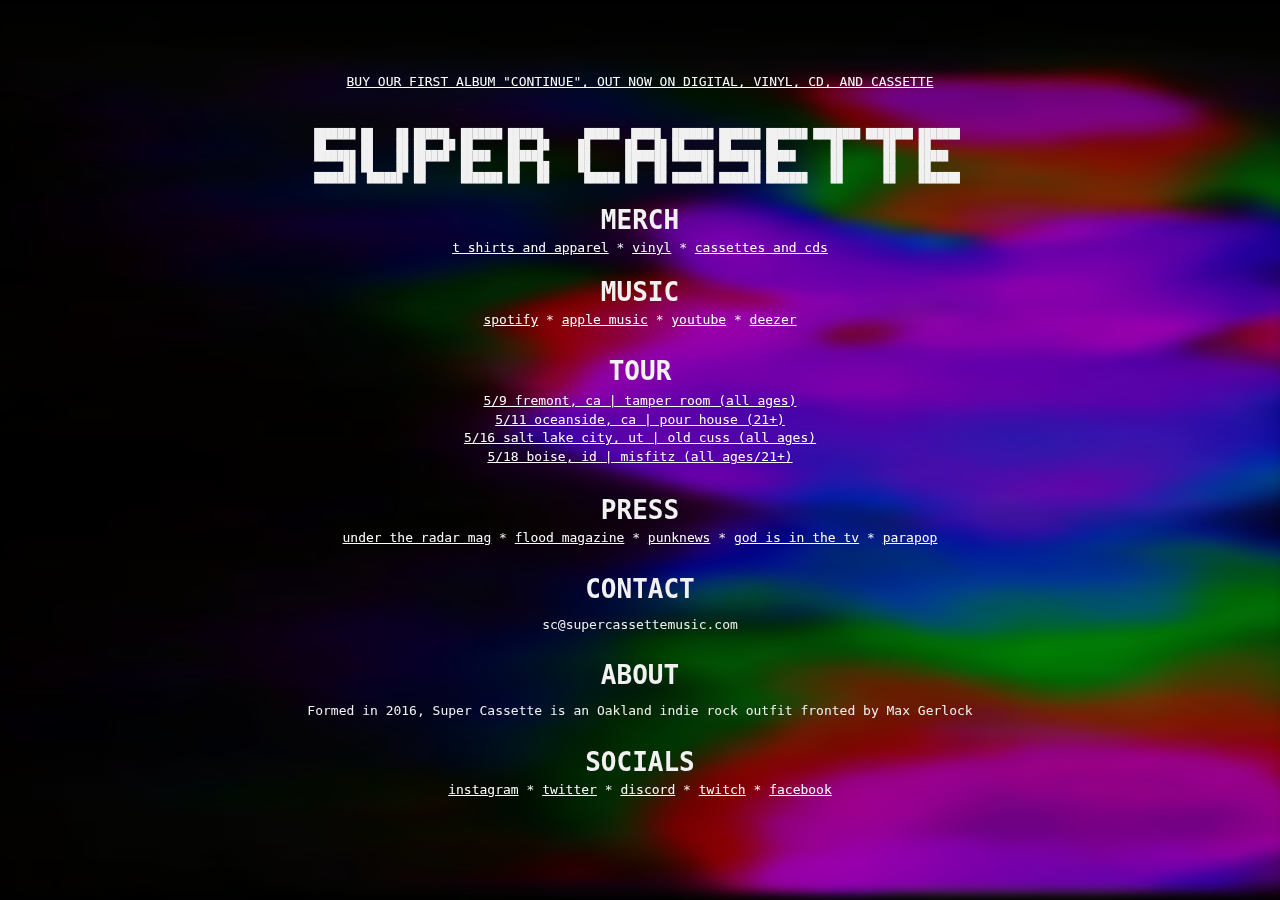
==== index.html @ 150a1d3a "update shows" ====
<!doctype html>
<html>
   <head>
      <title>Super Cassette</title>
      <link rel="stylesheet" type="text/css" href="styles.css">
      <link rel="shortcut icon" type="image/png" href="favicon.png">
   </head>
   <body>
      <div id="container">
         <div id="content">
            <!--             <pre>
               _______________     
               |,----------.  |\    
               || CONTINUE? |=| |   
               ||          || | |   
               ||       . _o| | | __
               |`-----------' |/ /~/
                ~~~~~~~~~~~~~~~ / / 
                                ~~  </pre> -->
            <a id="continue-topline" href="https://supercassetteband.bandcamp.com/album/continue">Buy our first album "Continue", out now on digital, vinyl, cd, and cassette</a>
            <!-- <h1 id="super-cassette">SUPER CASSETTE</h1> -->
            <pre id="super-cassette-header">
███████ ██    ██ ██████  ███████ ██████       ██████  █████  ███████ ███████ ███████ ████████ ████████ ███████ 
██      ██    ██ ██   ██ ██      ██   ██     ██      ██   ██ ██      ██      ██         ██       ██    ██      
███████ ██    ██ ██████  █████   ██████      ██      ███████ ███████ ███████ █████      ██       ██    █████   
     ██ ██    ██ ██      ██      ██   ██     ██      ██   ██      ██      ██ ██         ██       ██    ██      
███████  ██████  ██      ███████ ██   ██      ██████ ██   ██ ███████ ███████ ███████    ██       ██    ███████ 
</pre>
            <h2> MERCH </h2>
            <section id="merch-section">
               <a class="merch" href="https://super-cassette.myshopify.com/"> T SHIRTS AND APPAREL</a>
               *
               <a class="merch" href="https://super-cassette.myshopify.com/"> VINYL</a>
               *
               <a class="merch" href="https://super-cassette.myshopify.com/"> CASSETTES AND CDS</a>
               <h2> MUSIC </h2>
               <a class="streaming" href="https://open.spotify.com/artist/192f9MIvyAOXrAXV4k4pXL?si=hK0USYFsQLmWSUMgeo5NsQ">Spotify</a>
               *
               <a class="streaming" href="https://music.apple.com/us/artist/super-cassette/1171285207">Apple Music</a>
               *
               <a class="streaming" href="https://www.youtube.com/@SuperCassette">Youtube</a>
               *
               <a class="streaming" href="https://www.deezer.com/us/artist/11297238">Deezer</a>
            </section>
            <h2> TOUR </h2>
            <section id='gigs-section'>
               <div class="gigs-container">
                  <a class="gig" href="https://www.instagram.com/tamperroom/"> 5/9 Fremont, CA | Tamper Room (all ages) </a>
                  <!-- <a class="gig" href="https://linktr.ee/supercassette"> 5/10 Los Angeles, CA | TBD </a> -->
                  <a class="gig" href="https://linktr.ee/supercassette"> 5/11 Oceanside, CA | Pour House (21+) </a>
                  <!-- <a class="gig" href="https://linktr.ee/supercassette"> 5/12 Ensanada, MX | TBD (21+) </a> -->                  
                  <!-- <a class="gig" href="https://linktr.ee/supercassette"> 5/14 Phoenix, AZ | TBD (all ages) </a> -->
                  <!-- <a class="gig" href="https://linktr.ee/supercassette"> 5/15 Flagstaff, AZ | TBD (21+) </a> -->
                  <a class="gig" href="https://linktr.ee/supercassette"> 5/16 Salt Lake City, UT | Old Cuss (all ages) </a>
                  <!-- <a class="gig" href="https://linktr.ee/supercassette"> 5/17 Pocatello, ID | TBD </a> -->
                  <a class="gig" href="https://linktr.ee/supercassette"> 5/18 Boise, ID | Misfitz (all ages/21+) </a>
                  <!-- <a class="gig" href="https://linktr.ee/supercassette"> MM/DD City, State | Venue (all ages/21+) </a> -->
               </div>
            </section>
            <h2> PRESS </h2>
            <section id="press-section">
               <a class="press" href="https://www.undertheradarmag.com/news/premiere_super_cassette_shares_new_single_continent">Under the Radar Mag</a>
               *
               <a class="press" href="https://floodmagazine.com/147476/super-cassette-path-through-the-past-first-listen/">Flood Magazine</a>
               *
               <a class="press" href="https://www.punknews.org/article/81056/check-out-the-new-video-by-super-cassette">PunkNews</a>
               *
               <a class="press" href="https://www.godisinthetvzine.co.uk/2023/10/27/news-super-cassette-share-path-through-the-past-video-ahead-of-continue-album/">God is In the TV</a>
               *
               <a class="press" href=" https://parapop.net/super-cassette-continue/">ParaPop</a>
            </section>
            <h2> CONTACT </h2>
            <section id="contact-section">
               <p>sc@supercassettemusic.com</p>
               <!-- <p> BOOKING: booking@supercassettemusic.com </p> -->
            </section>
            <section id="about-section">
               <h2> ABOUT </h2>
               <p>Formed in 2016, Super Cassette is an Oakland indie rock outfit fronted by Max Gerlock</p>
            </section>
            <h2> SOCIALS </h2>
            <section id="socials-section">
               <a class="social" href="https://www.instagram.com/super_cassette/">INSTAGRAM</a>
               *
               <a class="merch" href="https://twitter.com/super_cassette">TWITTER</a>
               *
               <a class="merch" href="https://discord.gg/hhnT9XDYwt">DISCORD</a>
               *
               <a class="merch" href="https://www.twitch.tv/supercassette">TWITCH</a>
               *
               <a class="merch" href="https://www.facebook.com/supercassetteband/">FACEBOOK</a>
            </section>
         </div>
      </div>
      <video autoplay muted playsinline loop id="colorBlurVideo">
         <source src="assets/video/colorBlurVideo.mp4" type="video/mp4">
      </video>
   </body>
</html>
---- styles.css ----
body,html {
    margin: 0;
    padding: 0;
}

body {
	font-family: monospace;
	text-align: center;
	background: #000;
	color: #fff;
	font-size: 1.0em;
}

video {
	object-fit: fill;
	position: fixed;
	top: 0;
	left: 0;
	width: 100%;
	height: 100%;
	-webkit-transform: scaleX(2); 
	-moz-transform: scaleX(2);
	-webkit-filter: blur(5px); /* Safari 6.0 - 9.0 */
	filter: blur(5px);
	opacity: 0.7;
	margin:0;
	padding:0;
	z-index: 0;
}

#continue-topline {
	display: inline-block;
	margin-top: 0;
	margin-bottom: 3em;
	font-size: 1.0em;
	text-transform: uppercase;
}

#container {
	display: flex;
	justify-content: center;
	height: 100vh;
	margin: 0;
	padding: 0;
    flex-direction: column;
}

#content {
	z-index: 1;
	background: rgba(0, 0, 0, 0.0);
	color: #f1f1f1;
}

#tagline {
	margin-top:0;
	font-style: italic;
}

#super-cassette-header {
	font-size: .75em;
	margin: 0em;
}

h1 {
	font-size: 4em;
	font-style: italic;
	font-stretch: expanded;
	margin-top: 0em;
	margin-bottom: .5em;
}

h2 {
	font-size: 2.0em;
	margin-bottom: .2em;
}

h3 {
	font-style: italic;
	margin-top: 0em;
	margin-bottom: .3em;
}

a {
	font-size: 1.0em;
	color: #fff;
	font-weight: normal;
	text-transform: lowercase;
}


section {
	margin-bottom:2.2em;
}



.gigs-container {
	display: grid;
}

.gig {
	margin: .15em auto;
	display: flex;
}

.streaming, .press, .merch {

}
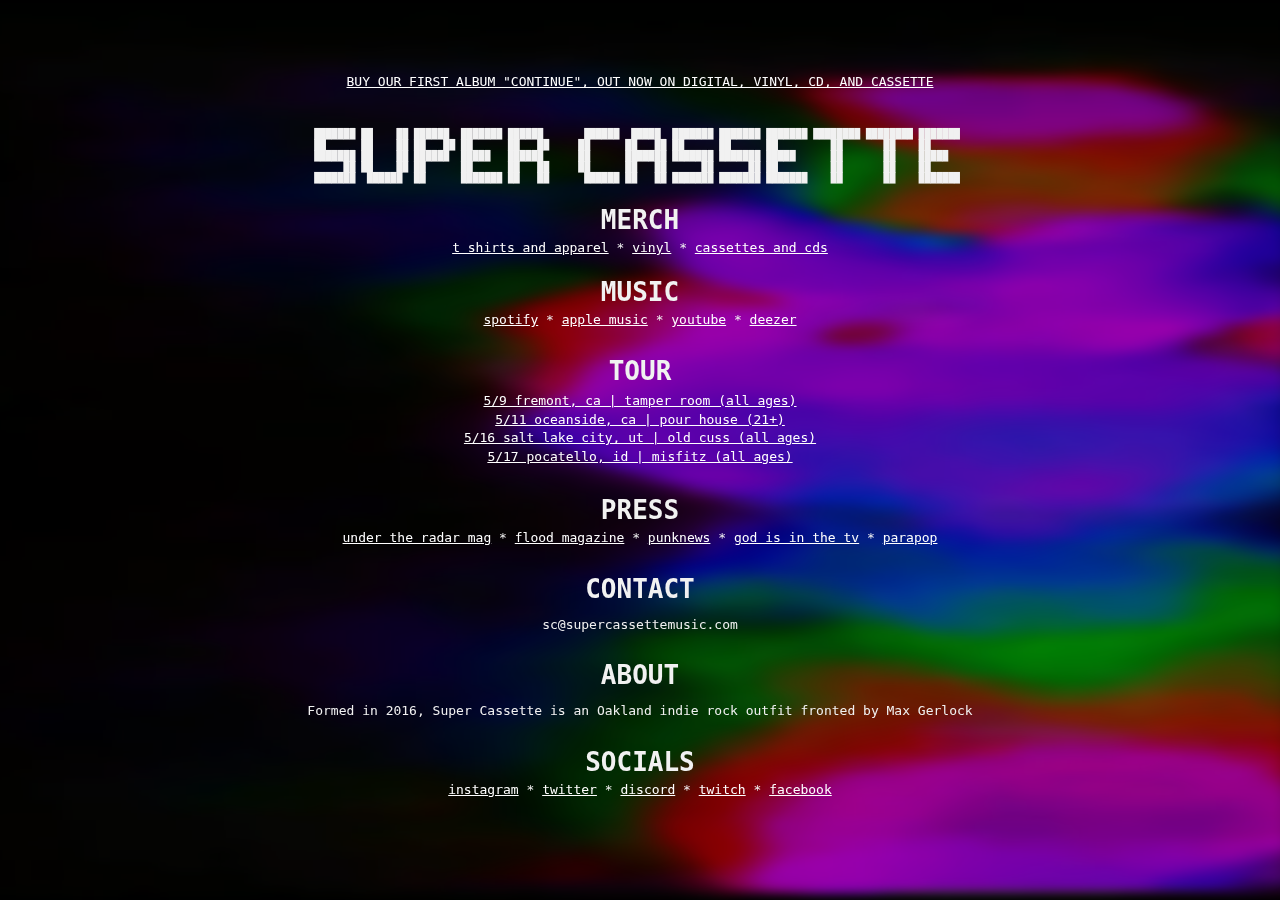
==== commit 82974ec7: "fix pocatello date" ====
--- a/index.html
+++ b/index.html
@@ -52,8 +52,8 @@
                   <!-- <a class="gig" href="https://linktr.ee/supercassette"> 5/14 Phoenix, AZ | TBD (all ages) </a> -->
                   <!-- <a class="gig" href="https://linktr.ee/supercassette"> 5/15 Flagstaff, AZ | TBD (21+) </a> -->
                   <a class="gig" href="https://linktr.ee/supercassette"> 5/16 Salt Lake City, UT | Old Cuss (all ages) </a>
-                  <!-- <a class="gig" href="https://linktr.ee/supercassette"> 5/17 Pocatello, ID | TBD </a> -->
-                  <a class="gig" href="https://linktr.ee/supercassette"> 5/18 Boise, ID | Misfitz (all ages/21+) </a>
+                  <a class="gig" href="https://linktr.ee/supercassette"> 5/17 Pocatello, ID | Misfitz (all ages) </a>
+                  <!-- <a class="gig" href="https://linktr.ee/supercassette"> 5/18 Boise, ID | Misfitz (all ages) </a> -->
                   <!-- <a class="gig" href="https://linktr.ee/supercassette"> MM/DD City, State | Venue (all ages/21+) </a> -->
                </div>
             </section>
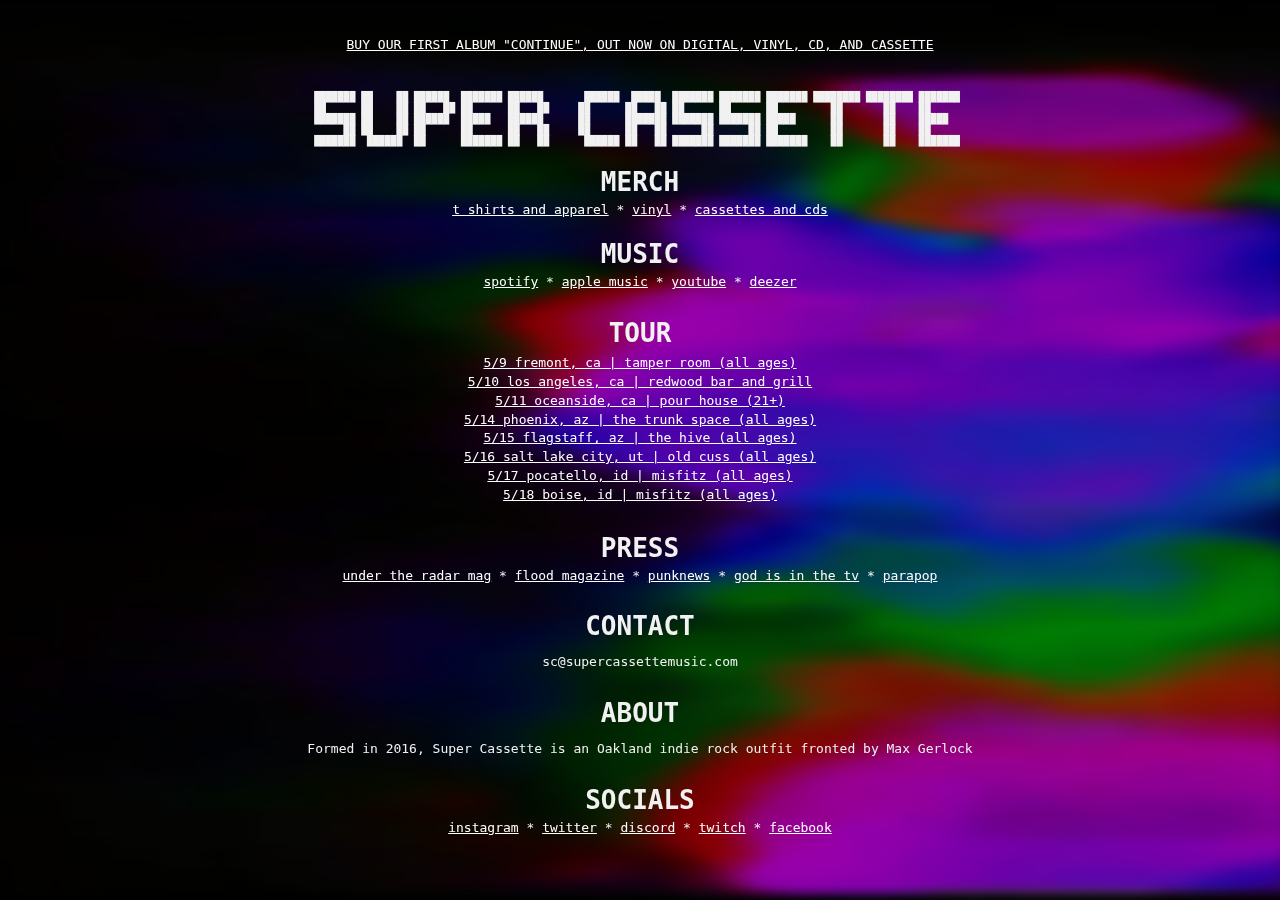
==== commit 4ec1beca: "add tour dates" ====
--- a/index.html
+++ b/index.html
@@ -46,14 +46,14 @@
             <section id='gigs-section'>
                <div class="gigs-container">
                   <a class="gig" href="https://www.instagram.com/tamperroom/"> 5/9 Fremont, CA | Tamper Room (all ages) </a>
-                  <!-- <a class="gig" href="https://linktr.ee/supercassette"> 5/10 Los Angeles, CA | TBD </a> -->
-                  <a class="gig" href="https://linktr.ee/supercassette"> 5/11 Oceanside, CA | Pour House (21+) </a>
+                  <a class="gig" href="https://linktr.ee/supercassette"> 5/10 Los Angeles, CA | Redwood Bar and Grill </a>
+                  <a class="gig" href="https://www.songkick.com/artists/8927599-super-cassette"> 5/11 Oceanside, CA | Pour House (21+) </a>
                   <!-- <a class="gig" href="https://linktr.ee/supercassette"> 5/12 Ensanada, MX | TBD (21+) </a> -->                  
-                  <!-- <a class="gig" href="https://linktr.ee/supercassette"> 5/14 Phoenix, AZ | TBD (all ages) </a> -->
-                  <!-- <a class="gig" href="https://linktr.ee/supercassette"> 5/15 Flagstaff, AZ | TBD (21+) </a> -->
-                  <a class="gig" href="https://linktr.ee/supercassette"> 5/16 Salt Lake City, UT | Old Cuss (all ages) </a>
-                  <a class="gig" href="https://linktr.ee/supercassette"> 5/17 Pocatello, ID | Misfitz (all ages) </a>
-                  <!-- <a class="gig" href="https://linktr.ee/supercassette"> 5/18 Boise, ID | Misfitz (all ages) </a> -->
+                  <a class="gig" href="https://www.songkick.com/artists/8927599-super-cassette"> 5/14 Phoenix, AZ | The Trunk Space (all ages) </a>
+                  <a class="gig" href="https://www.songkick.com/artists/8927599-super-cassette"> 5/15 Flagstaff, AZ | The Hive (all ages) </a>
+                  <a class="gig" href="https://www.songkick.com/artists/8927599-super-cassette"> 5/16 Salt Lake City, UT | Old Cuss (all ages) </a>
+                  <a class="gig" href="https://www.songkick.com/artists/8927599-super-cassette"> 5/17 Pocatello, ID | Misfitz (all ages) </a>
+                  <a class="gig" href="https://www.songkick.com/artists/8927599-super-cassette"> 5/18 Boise, ID | Misfitz (all ages) </a>
                   <!-- <a class="gig" href="https://linktr.ee/supercassette"> MM/DD City, State | Venue (all ages/21+) </a> -->
                </div>
             </section>
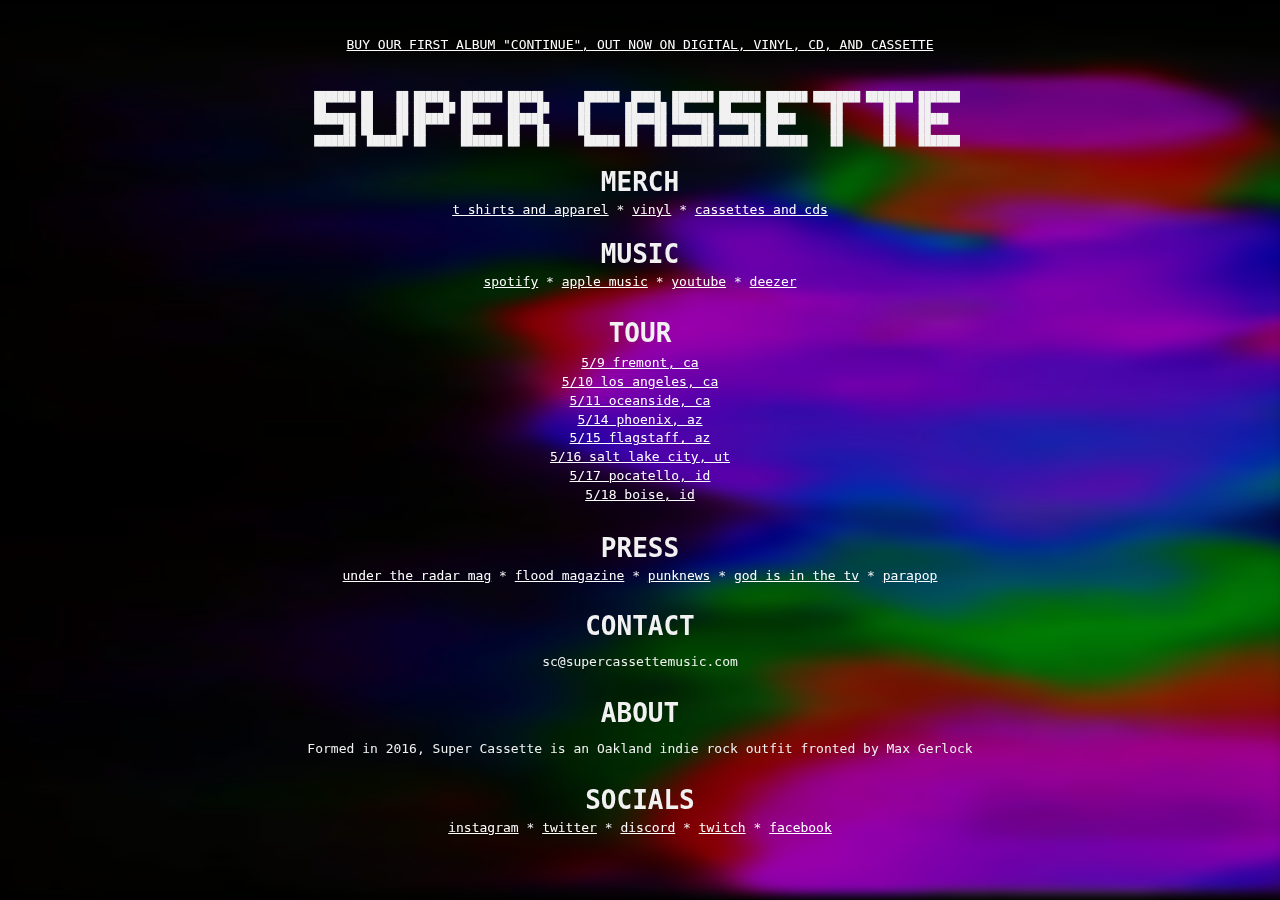
==== commit 9855eda2: "remove venues to reduce clutter" ====
--- a/index.html
+++ b/index.html
@@ -45,15 +45,15 @@
             <h2> TOUR </h2>
             <section id='gigs-section'>
                <div class="gigs-container">
-                  <a class="gig" href="https://www.instagram.com/tamperroom/"> 5/9 Fremont, CA | Tamper Room (all ages) </a>
-                  <a class="gig" href="https://linktr.ee/supercassette"> 5/10 Los Angeles, CA | Redwood Bar and Grill </a>
-                  <a class="gig" href="https://www.songkick.com/artists/8927599-super-cassette"> 5/11 Oceanside, CA | Pour House (21+) </a>
+                  <a class="gig" href="https://www.instagram.com/tamperroom/"> 5/9 Fremont, CA</a>
+                  <a class="gig" href="https://linktr.ee/supercassette"> 5/10 Los Angeles, CA</a>
+                  <a class="gig" href="https://www.songkick.com/artists/8927599-super-cassette"> 5/11 Oceanside, CA </a>
                   <!-- <a class="gig" href="https://linktr.ee/supercassette"> 5/12 Ensanada, MX | TBD (21+) </a> -->                  
-                  <a class="gig" href="https://www.songkick.com/artists/8927599-super-cassette"> 5/14 Phoenix, AZ | The Trunk Space (all ages) </a>
-                  <a class="gig" href="https://www.songkick.com/artists/8927599-super-cassette"> 5/15 Flagstaff, AZ | The Hive (all ages) </a>
-                  <a class="gig" href="https://www.songkick.com/artists/8927599-super-cassette"> 5/16 Salt Lake City, UT | Old Cuss (all ages) </a>
-                  <a class="gig" href="https://www.songkick.com/artists/8927599-super-cassette"> 5/17 Pocatello, ID | Misfitz (all ages) </a>
-                  <a class="gig" href="https://www.songkick.com/artists/8927599-super-cassette"> 5/18 Boise, ID | Misfitz (all ages) </a>
+                  <a class="gig" href="https://www.songkick.com/artists/8927599-super-cassette"> 5/14 Phoenix, AZ</a>
+                  <a class="gig" href="https://www.songkick.com/artists/8927599-super-cassette"> 5/15 Flagstaff, AZ</a>
+                  <a class="gig" href="https://www.songkick.com/artists/8927599-super-cassette"> 5/16 Salt Lake City, UT</a>
+                  <a class="gig" href="https://www.songkick.com/artists/8927599-super-cassette"> 5/17 Pocatello, ID</a>
+                  <a class="gig" href="https://www.songkick.com/artists/8927599-super-cassette"> 5/18 Boise, ID</a>
                   <!-- <a class="gig" href="https://linktr.ee/supercassette"> MM/DD City, State | Venue (all ages/21+) </a> -->
                </div>
             </section>
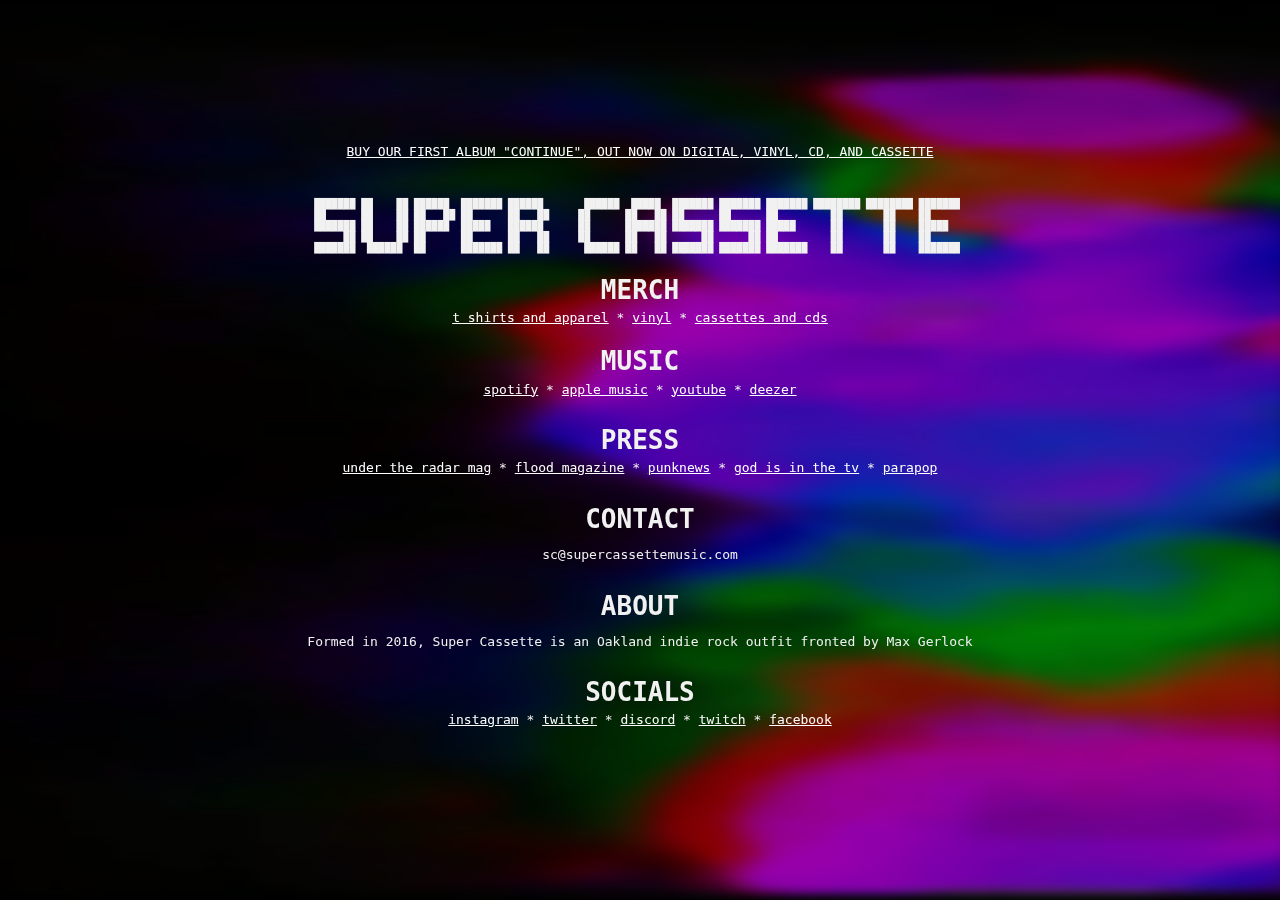
==== commit bf398256: "clear tour dates" ====
--- a/index.html
+++ b/index.html
@@ -42,21 +42,12 @@
                *
                <a class="streaming" href="https://www.deezer.com/us/artist/11297238">Deezer</a>
             </section>
-            <h2> TOUR </h2>
+<!--             <h2> TOUR </h2>
             <section id='gigs-section'>
-               <div class="gigs-container">
-                  <a class="gig" href="https://www.instagram.com/tamperroom/"> 5/9 Fremont, CA</a>
-                  <a class="gig" href="https://linktr.ee/supercassette"> 5/10 Los Angeles, CA</a>
-                  <a class="gig" href="https://www.songkick.com/artists/8927599-super-cassette"> 5/11 Oceanside, CA </a>
-                  <!-- <a class="gig" href="https://linktr.ee/supercassette"> 5/12 Ensanada, MX | TBD (21+) </a> -->                  
-                  <a class="gig" href="https://www.songkick.com/artists/8927599-super-cassette"> 5/14 Phoenix, AZ</a>
-                  <a class="gig" href="https://www.songkick.com/artists/8927599-super-cassette"> 5/15 Flagstaff, AZ</a>
-                  <a class="gig" href="https://www.songkick.com/artists/8927599-super-cassette"> 5/16 Salt Lake City, UT</a>
-                  <a class="gig" href="https://www.songkick.com/artists/8927599-super-cassette"> 5/17 Pocatello, ID</a>
-                  <a class="gig" href="https://www.songkick.com/artists/8927599-super-cassette"> 5/18 Boise, ID</a>
+               <div class="gigs-container"> -->
                   <!-- <a class="gig" href="https://linktr.ee/supercassette"> MM/DD City, State | Venue (all ages/21+) </a> -->
-               </div>
-            </section>
+<!--                </div>
+            </section> -->
             <h2> PRESS </h2>
             <section id="press-section">
                <a class="press" href="https://www.undertheradarmag.com/news/premiere_super_cassette_shares_new_single_continent">Under the Radar Mag</a>
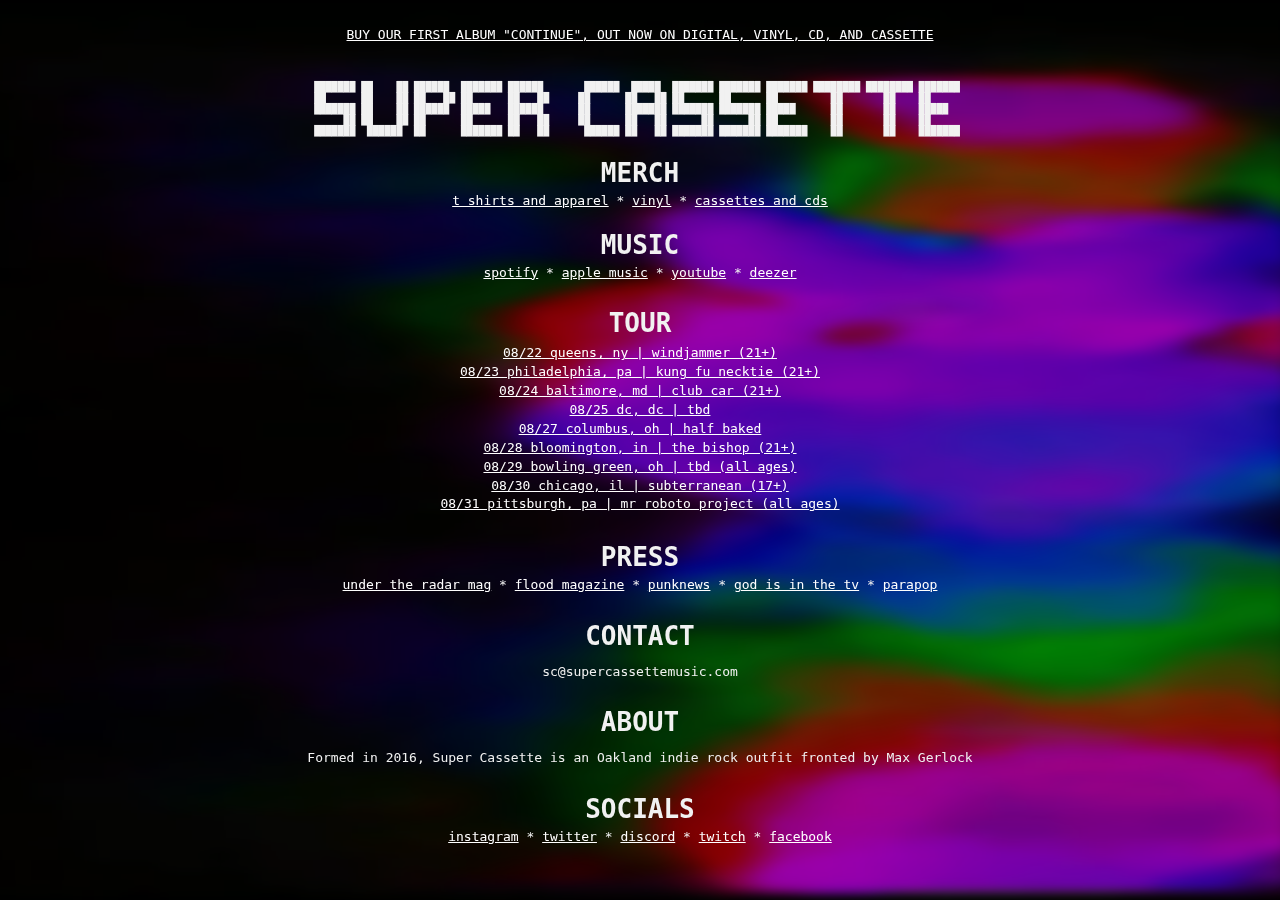
==== commit 82304eb1: "add august tour dates" ====
--- a/index.html
+++ b/index.html
@@ -42,12 +42,20 @@
                *
                <a class="streaming" href="https://www.deezer.com/us/artist/11297238">Deezer</a>
             </section>
-<!--             <h2> TOUR </h2>
+            <h2> TOUR </h2>
             <section id='gigs-section'>
-               <div class="gigs-container"> -->
-                  <!-- <a class="gig" href="https://linktr.ee/supercassette"> MM/DD City, State | Venue (all ages/21+) </a> -->
-<!--                </div>
-            </section> -->
+               <div class="gigs-container">
+                  <a class="gig" href="https://www.bandsintown.com/a/14079468-super-cassette"> 08/22 Queens, NY | Windjammer (21+) </a>
+                  <a class="gig" href="https://www.bandsintown.com/a/14079468-super-cassette"> 08/23 Philadelphia, PA | Kung Fu Necktie (21+) </a>
+                  <a class="gig" href="https://www.bandsintown.com/a/14079468-super-cassette"> 08/24 Baltimore, MD | Club Car (21+) </a>
+                  <a class="gig" href="https://www.bandsintown.com/a/14079468-super-cassette"> 08/25 DC, DC | TBD</a>
+                  <a class="gig" href="https://www.bandsintown.com/a/14079468-super-cassette"> 08/27 Columbus, OH | Half Baked </a>
+                  <a class="gig" href="https://www.bandsintown.com/a/14079468-super-cassette"> 08/28 Bloomington, IN | The Bishop (21+) </a>
+                  <a class="gig" href="https://www.bandsintown.com/a/14079468-super-cassette"> 08/29 Bowling Green, OH | TBD (all ages) </a>
+                  <a class="gig" href="https://www.bandsintown.com/a/14079468-super-cassette"> 08/30 Chicago, IL | Subterranean (17+) </a>
+                  <a class="gig" href="https://www.bandsintown.com/a/14079468-super-cassette"> 08/31 Pittsburgh, PA | Mr Roboto Project (all ages) </a>
+               </div>
+            </section>
             <h2> PRESS </h2>
             <section id="press-section">
                <a class="press" href="https://www.undertheradarmag.com/news/premiere_super_cassette_shares_new_single_continent">Under the Radar Mag</a>
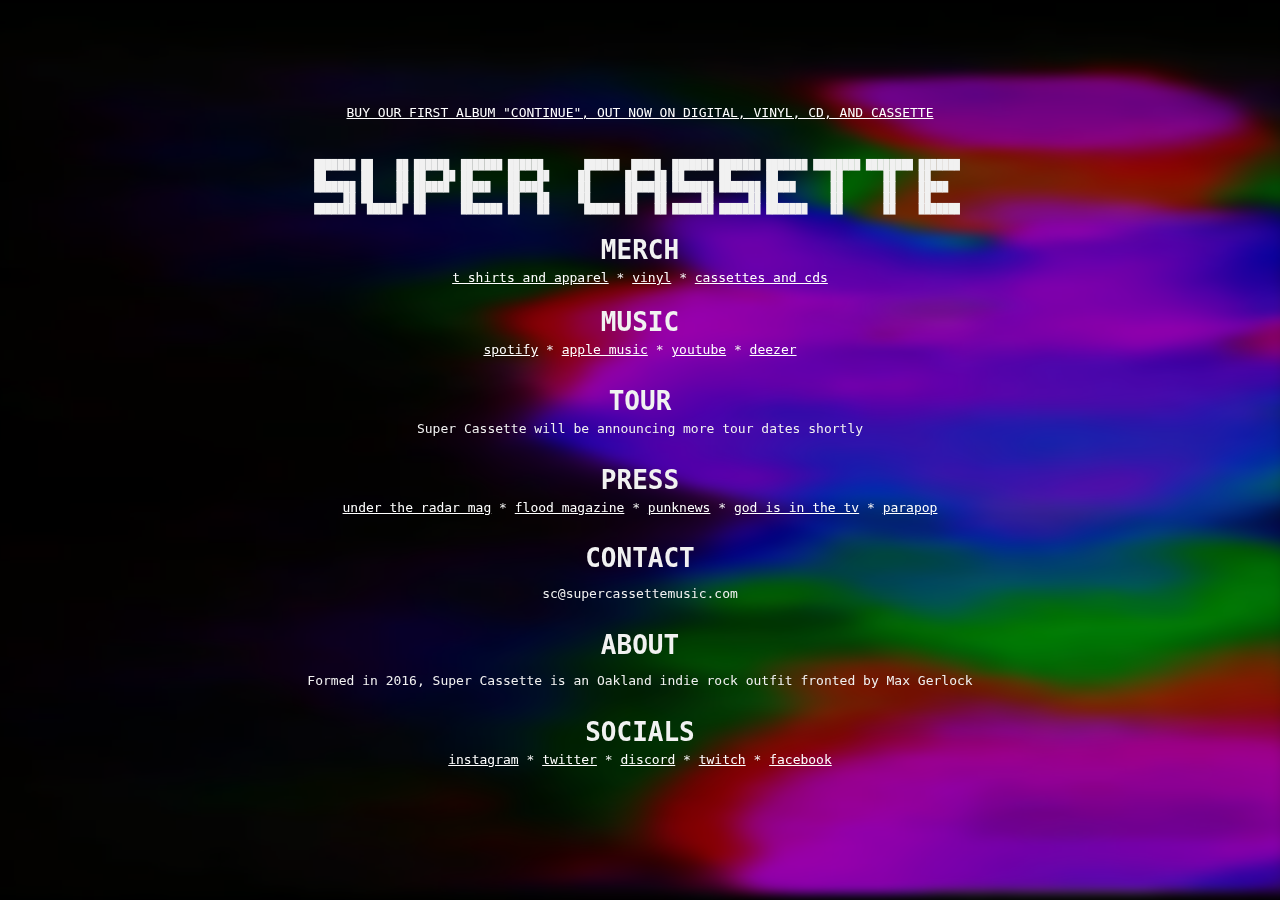
==== commit 329e131f: "remove old tour dates" ====
--- a/index.html
+++ b/index.html
@@ -45,15 +45,8 @@
             <h2> TOUR </h2>
             <section id='gigs-section'>
                <div class="gigs-container">
-                  <a class="gig" href="https://www.bandsintown.com/a/14079468-super-cassette"> 08/22 Queens, NY | Windjammer (21+) </a>
-                  <a class="gig" href="https://www.bandsintown.com/a/14079468-super-cassette"> 08/23 Philadelphia, PA | Kung Fu Necktie (21+) </a>
-                  <a class="gig" href="https://www.bandsintown.com/a/14079468-super-cassette"> 08/24 Baltimore, MD | Club Car (21+) </a>
-                  <a class="gig" href="https://www.bandsintown.com/a/14079468-super-cassette"> 08/25 DC, DC | TBD</a>
-                  <a class="gig" href="https://www.bandsintown.com/a/14079468-super-cassette"> 08/27 Columbus, OH | Half Baked </a>
-                  <a class="gig" href="https://www.bandsintown.com/a/14079468-super-cassette"> 08/28 Bloomington, IN | The Bishop (21+) </a>
-                  <a class="gig" href="https://www.bandsintown.com/a/14079468-super-cassette"> 08/29 Bowling Green, OH | TBD (all ages) </a>
-                  <a class="gig" href="https://www.bandsintown.com/a/14079468-super-cassette"> 08/30 Chicago, IL | Subterranean (17+) </a>
-                  <a class="gig" href="https://www.bandsintown.com/a/14079468-super-cassette"> 08/31 Pittsburgh, PA | Mr Roboto Project (all ages) </a>
+                  <!-- <a class="gig" href="https://www.bandsintown.com/a/14079468-super-cassette"> 08/22 Queens, NY | Windjammer (21+) </a> -->
+                  Super Cassette will be announcing more tour dates shortly
                </div>
             </section>
             <h2> PRESS </h2>
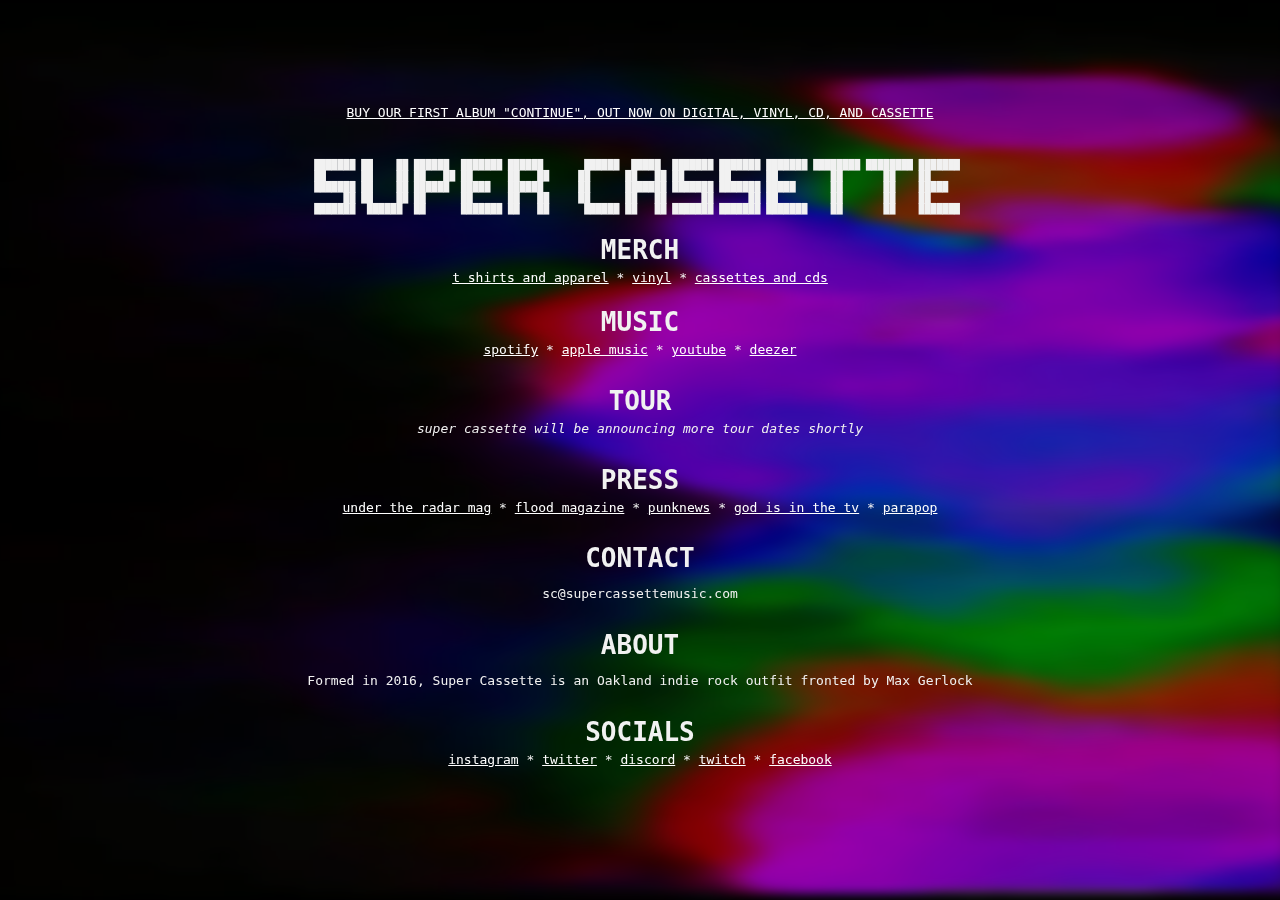
==== commit 6b1c6e7a: "change formatting for tour date message" ====
--- a/index.html
+++ b/index.html
@@ -46,7 +46,7 @@
             <section id='gigs-section'>
                <div class="gigs-container">
                   <!-- <a class="gig" href="https://www.bandsintown.com/a/14079468-super-cassette"> 08/22 Queens, NY | Windjammer (21+) </a> -->
-                  Super Cassette will be announcing more tour dates shortly
+                  <i>super cassette will be announcing more tour dates shortly</i>
                </div>
             </section>
             <h2> PRESS </h2>
